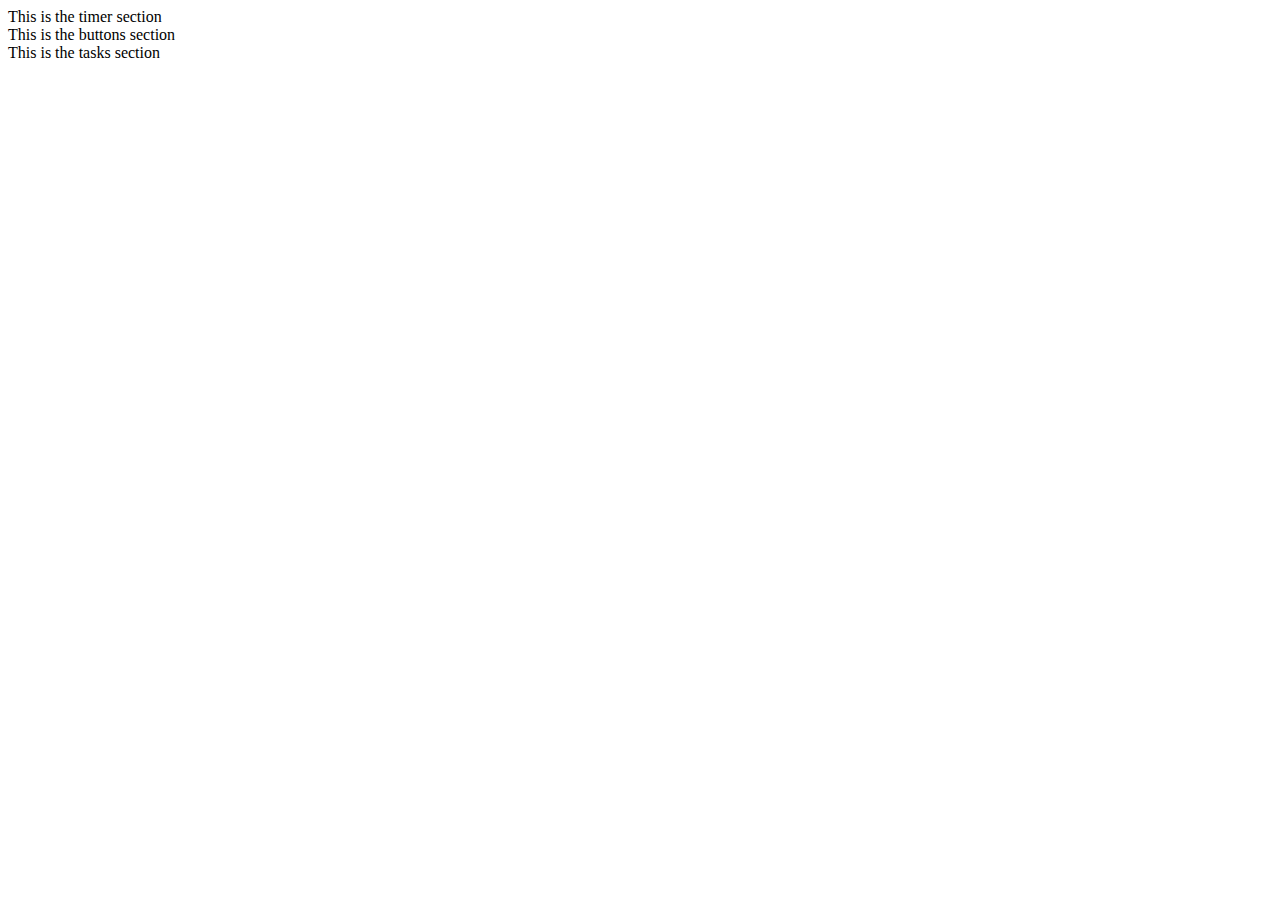
==== index.html @ 025e500a "Initial comit" ====
<!DOCTYPE html>
<html lang="en">

<head>
    <meta charset="UTF-8">
    <meta http-equiv="X-UA-Compatible" content="IE=edge">
    <meta name="viewport" content="width=device-width, initial-scale=1.0">
    <link rel="stylesheet" href="assets/css/style.css">
    <title>My Pomodoro Application</title>
</head>

<body>

    <div>This is the timer section</div>
    <div>This is the buttons section</div>
    <div>This is the tasks section</div>

    <script src="assets/js/script.js"></script>
</body>

</html>
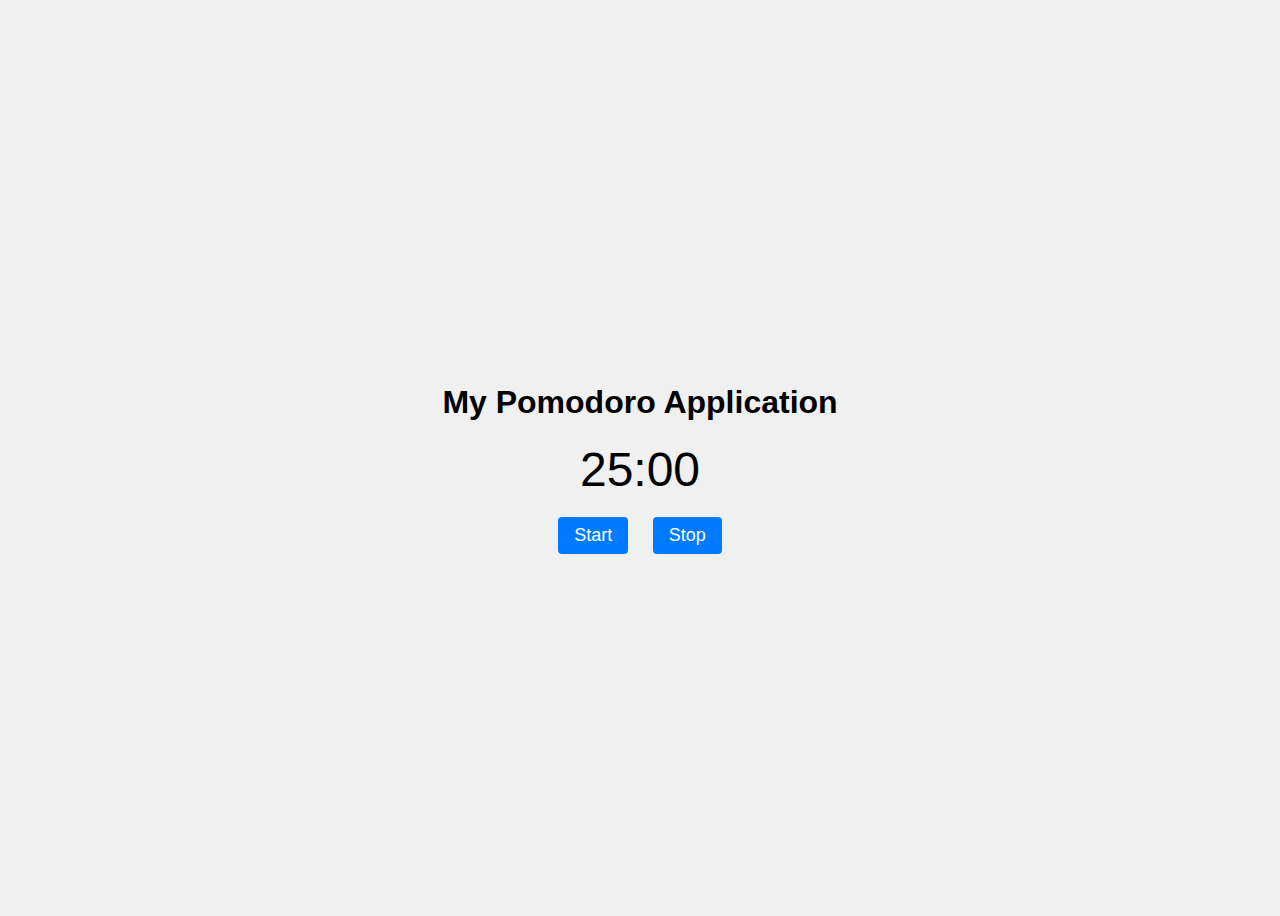
==== commit 8d3b051f: "Creating a timer from a template" ====
--- a/index.html
+++ b/index.html
@@ -10,11 +10,12 @@
 </head>
 
 <body>
-
-    <div>This is the timer section</div>
-    <div>This is the buttons section</div>
-    <div>This is the tasks section</div>
-
+    <div class="container">
+        <h1>My Pomodoro Application</h1>
+        <div id="timer" class="timer">25:00</div>
+        <button id="start" class="btn">Start</button>
+        <button id="stop" class="btn">Stop</button>
+    </div>
     <script src="assets/js/script.js"></script>
 </body>
 
--- a/assets/css/style.css
+++ b/assets/css/style.css
@@ -0,0 +1,32 @@
+body {
+    font-family: Arial, sans-serif;
+    display: flex;
+    justify-content: center;
+    align-items: center;
+    min-height: 100vh;
+    background-color: #f0f0f0;
+}
+
+.container {
+    text-align: center;
+}
+
+.timer {
+    font-size: 48px;
+    margin: 20px 0;
+}
+
+.btn {
+    font-size: 18px;
+    padding: 8px 16px;
+    background-color: #007bff;
+    color: #fff;
+    border: none;
+    border-radius: 4px;
+    margin: 0 10px;
+    cursor: pointer;
+}
+
+.btn:focus {
+    outline: none;
+}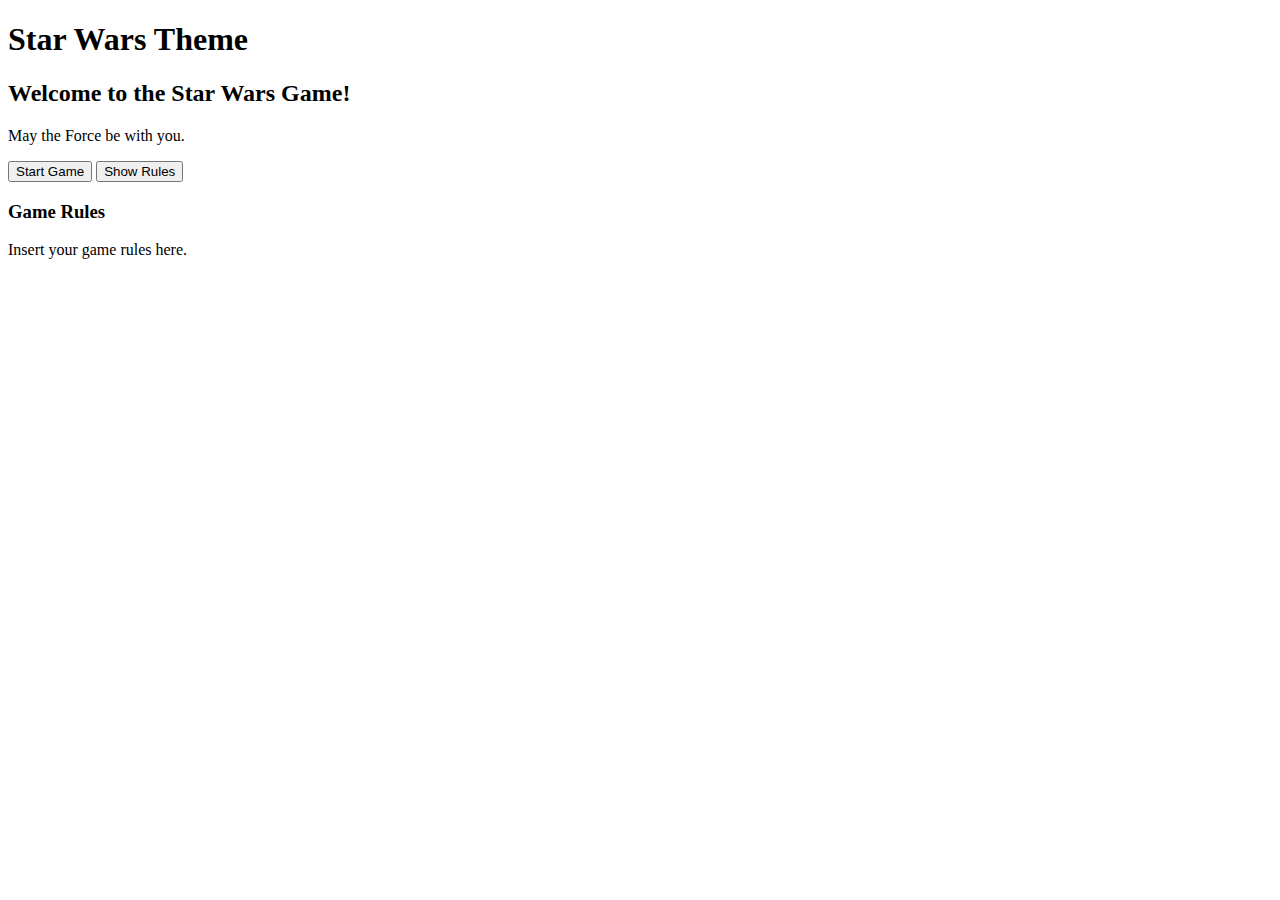
==== commit 07c20033: "Star wars initia commit" ====
--- a/index.html
+++ b/index.html
@@ -1,22 +1,33 @@
 <!DOCTYPE html>
-<html lang="en">
+<html>
+<head>
+  <link rel="stylesheet" type="text/css" href="styles.css">
+</head>
+<body>
+  <header>
+    <h1>Star Wars Theme</h1>
+  </header>
 
-<head>
-    <meta charset="UTF-8">
-    <meta http-equiv="X-UA-Compatible" content="IE=edge">
-    <meta name="viewport" content="width=device-width, initial-scale=1.0">
-    <link rel="stylesheet" href="assets/css/style.css">
-    <title>My Pomodoro Application</title>
-</head>
+  <div class="container">
+    <div class="lightsaber"></div>
+    <div class="death-star"></div>
+    <div class="x-wing"></div>
+    <div class="tie-fighter"></div>
+  </div>
 
-<body>
-    <div class="container">
-        <h1>My Pomodoro Application</h1>
-        <div id="timer" class="timer">25:00</div>
-        <button id="start" class="btn">Start</button>
-        <button id="stop" class="btn">Stop</button>
+  <div class="welcome-section">
+    <h2>Welcome to the Star Wars Game!</h2>
+    <p>May the Force be with you.</p>
+    <div class="buttons">
+      <button id="start-game">Start Game</button>
+      <button id="show-rules">Show Rules</button>
     </div>
-    <script src="assets/js/script.js"></script>
+    <div id="game-rules" class="hidden">
+      <h3>Game Rules</h3>
+      <p>Insert your game rules here.</p>
+    </div>
+  </div>
+
+  <script src="script.js"></script>
 </body>
-
-</html>+</html>
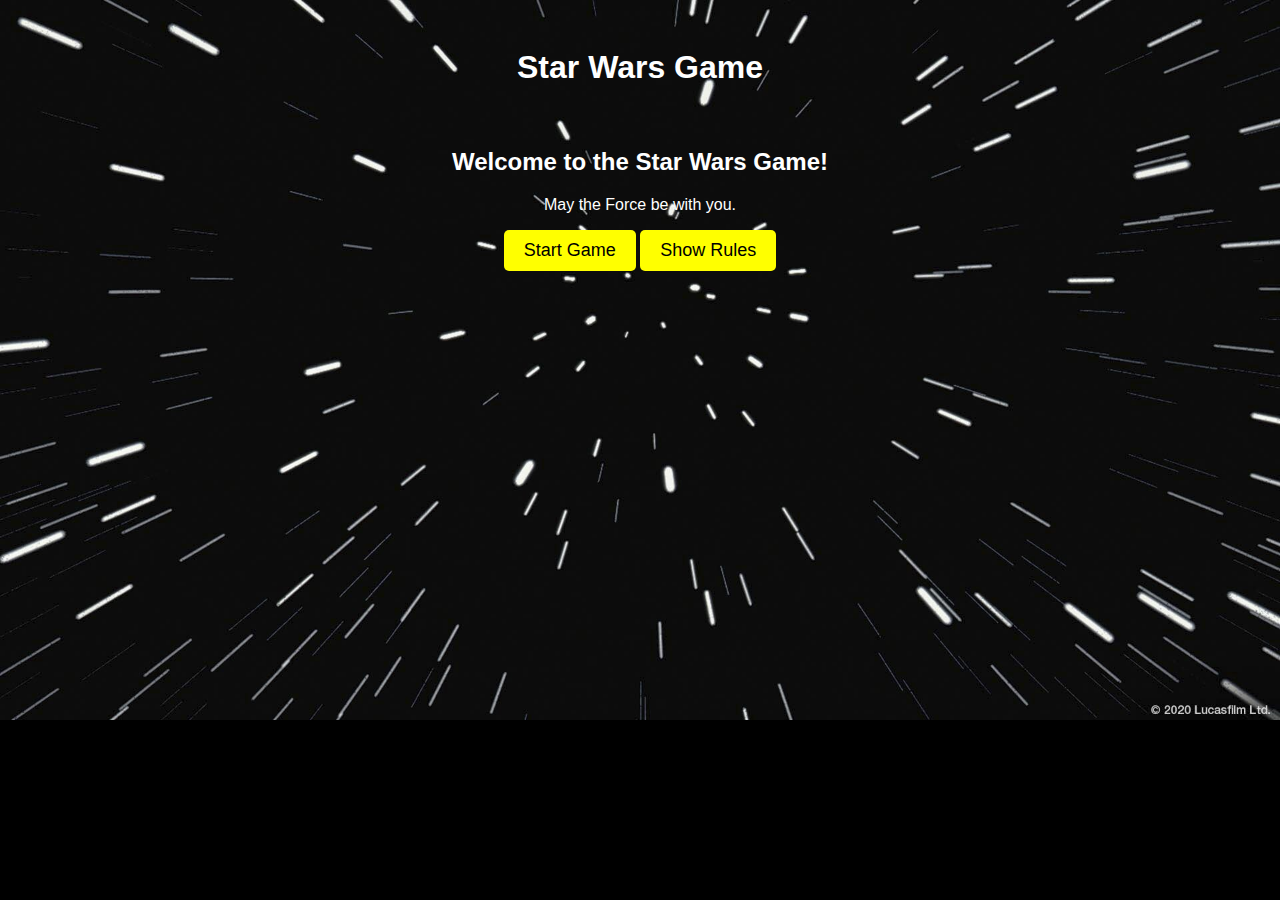
==== commit 466ce48c: "Initial webpage design" ====
--- a/index.html
+++ b/index.html
@@ -1,33 +1,37 @@
 <!DOCTYPE html>
 <html>
 <head>
-  <link rel="stylesheet" type="text/css" href="styles.css">
+  <link rel="stylesheet" type="text/css" href="assets/css/style.css">
+  <link rel="icon" href="assets/images/favicon.png" type="image/x-icon">
 </head>
 <body>
   <header>
-    <h1>Star Wars Theme</h1>
+    <h1>Star Wars Game</h1>
   </header>
-
-  <div class="container">
-    <div class="lightsaber"></div>
-    <div class="death-star"></div>
-    <div class="x-wing"></div>
-    <div class="tie-fighter"></div>
-  </div>
-
   <div class="welcome-section">
     <h2>Welcome to the Star Wars Game!</h2>
     <p>May the Force be with you.</p>
-    <div class="buttons">
-      <button id="start-game">Start Game</button>
-      <button id="show-rules">Show Rules</button>
-    </div>
-    <div id="game-rules" class="hidden">
+    <button id="start-game">Start Game</button>
+    <button id="show-rules">Show Rules</button>
+  </div>
+
+  <div id="rules-modal" class="modal">
+    <div class="modal-content">
+      <span class="close">&times;</span>
       <h3>Game Rules</h3>
-      <p>Insert your game rules here.</p>
+        <p>1- The objective of the game is to find all matching pairs of cards.</p>
+        <p>2- The game board consists of a grid of facedown cards.</p>
+        <p>3- On each turn, you can flip two cards to reveal their faces.</p>
+        <p>4- If the two flipped cards have the same image, they remain face up and are considered a match.</p>
+        <p>5- If the two flipped cards have different images, they are flipped back facedown.</p>
+        <p>6- Remember the positions of the cards as you flip them to help you find matching pairs.</p>
+        <p>7- The game continues until all the cards are matched and faced up.</p>
+        <p>8- The game is won when all the cards are matched, and a message or a prompt can be displayed to signify the completion of the game.</p>
+        <p>9- Enjoy and try to beat your own record time!.</p>
+      </p>
     </div>
   </div>
 
-  <script src="script.js"></script>
+  <script src="assets/js/script.js"></script>
 </body>
 </html>
--- a/assets/css/style.css
+++ b/assets/css/style.css
@@ -0,0 +1,167 @@
+@import url('https://fonts.cdnfonts.com/css/star-wars');
+
+
+body {
+    background-color: #000;
+    color: #fff;
+    font-family: 'Star Wars', sans-serif;
+    background-image: url("/assets/images/background.png");
+    background-repeat: no-repeat;
+    background-size: cover;
+  }
+  
+  header {
+    text-align: center;
+    padding: 20px;
+  }
+
+
+  
+  .container {
+    display: flex;
+    justify-content: space-around;
+    margin-top: 50px;
+  }
+  
+  .lightsaber {
+    width: 10px;
+    height: 200px;
+    background-color: #f00;
+  }
+  
+  .death-star {
+    width: 200px;
+    height: 200px;
+    background-image: url('death-star.png');
+    background-size: cover;
+  }
+  
+  .x-wing {
+    width: 200px;
+    height: 100px;
+    background-image: url('x-wing.png');
+    background-size: cover;
+  }
+  
+  .tie-fighter {
+    width: 150px;
+    height: 150px;
+    background-image: url('tie-fighter.png');
+    background-size: cover;
+  }
+
+button {
+  background-color: yellow;
+  color: black;
+  padding: 10px 20px;
+  border: none;
+  border-radius: 5px;
+  font-size: 18px;
+  cursor: pointer;
+}
+
+.welcome-section {
+  text-align: center;
+
+}
+
+.modal {
+    display: none;
+    position: fixed;
+    z-index: 9999;
+    top: 0;
+    left: 0;
+    width: 100%;
+    height: 100%;
+    background-color: rgba(0, 0, 0, 0.8);
+  }
+  
+  .modal-content {
+    background-color: #000;
+    color: #fff;
+    padding: 20px;
+    width: 60%;
+    margin: 20% auto;
+    text-align: center;
+    border-radius: 5px;
+    position: relative;
+  }
+  
+  .close {
+    color: #fff;
+    font-size: 24px;
+    position: absolute;
+    top: 10px;
+    right: 10px;
+    cursor: pointer;
+  }
+
+  /* Game HTML */
+  .wrapper {
+    display: flex;
+    justify-content: center;
+    align-items: center;
+    min-height: 100vh;
+  }
+
+  .flip-card {
+    position: relative;
+    color: rgb(27, 27, 27);
+    width: 20rem;
+    perspective: 1000px;
+    font-size: 12px;
+    aspect-ratio: 2/3;
+  }
+
+  .flip-card-inner {
+    width: 100%;
+    height: 100%;
+    transition: transform 0.5s ease;
+    transform-style: preserve-3d;
+    cursor: pointer;
+    position: relative;
+    background: linear-gradient(white, white) padding-box, linear-gradient(135deg, rgb(79, 79, 250), rgb(255, 51, 51)) border-box;
+    border-radius: 15px;
+    border: 4px solid transparent;
+  }
+
+  .card-image {
+    object-fit: cover;
+    width: 100%;
+    height: 100%;
+  }
+
+  .name-container {
+    position: absolute;
+    width: 100%;
+    bottom: 0;
+    z-index: 1;
+    display: flex;
+    justify-content: center;
+    padding: 1rem;
+  }
+
+  .isFlipped {
+    transform: rotateY(180deg);
+  }
+  .flip-card-front,
+  .flip-card-back {
+    border-radius: 10px;
+    overflow: hidden;
+    position: absolute;
+    width: 100%;
+    height: 100%;
+    -webkit-backface-visibility: hidden;
+    backface-visibility: hidden;
+    background-color: black;
+  }
+  
+  .flip-card-front {
+    color: black;
+    background: dodgerblue;
+  }
+  
+  .flip-card-back {
+    transform: rotateY(180deg);
+    background: red;
+  }  